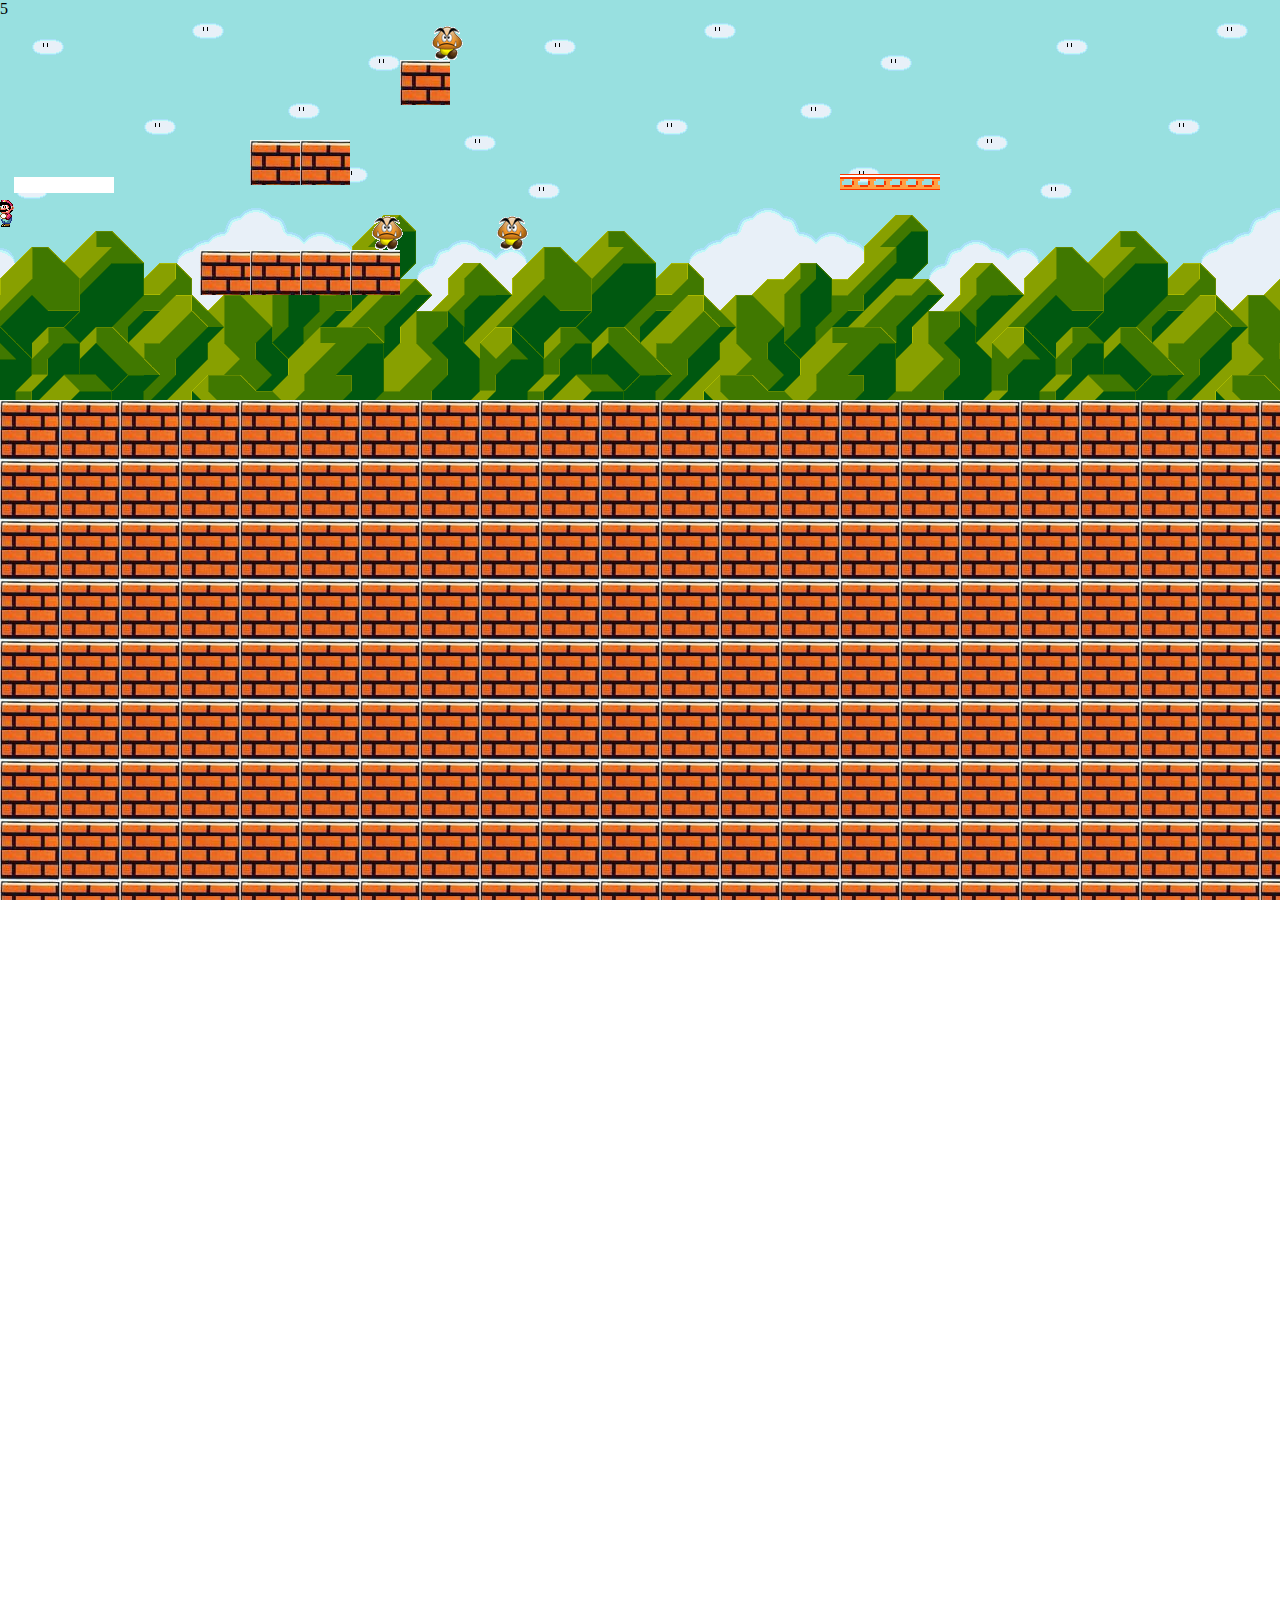
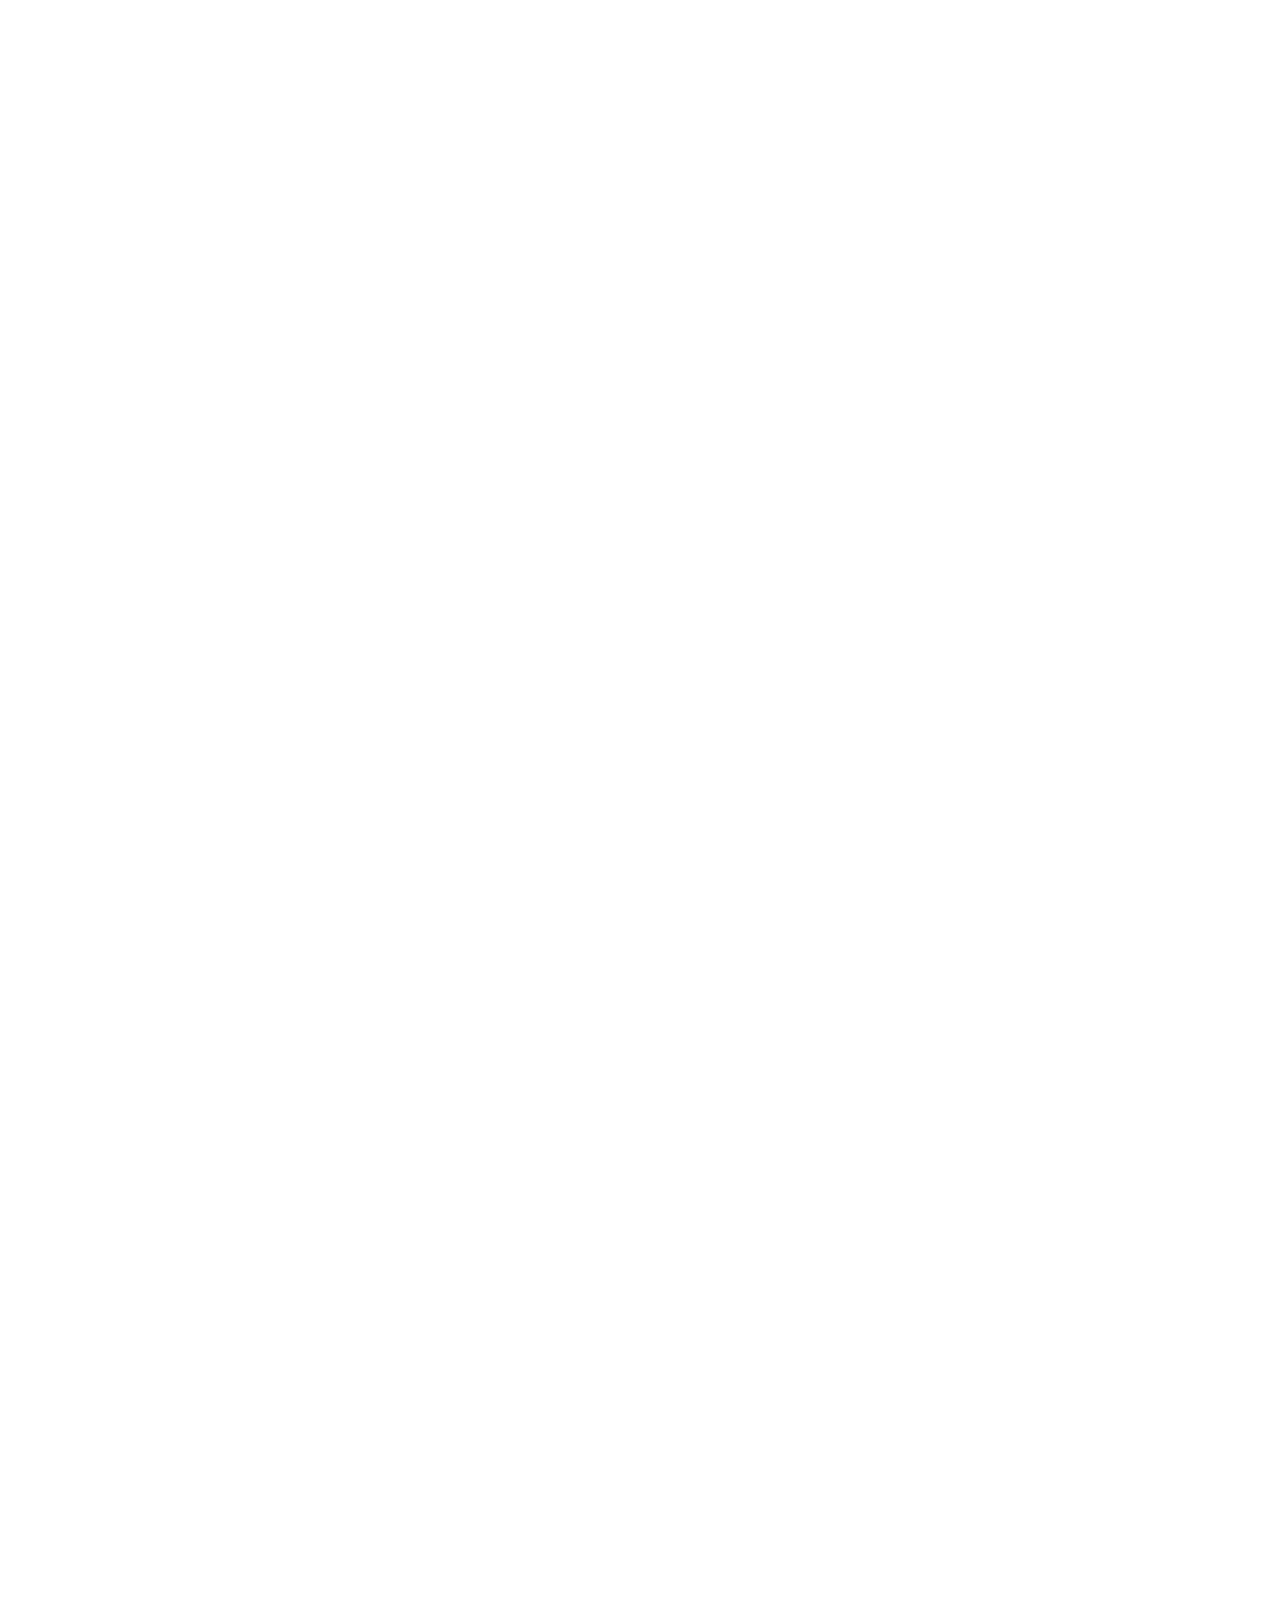
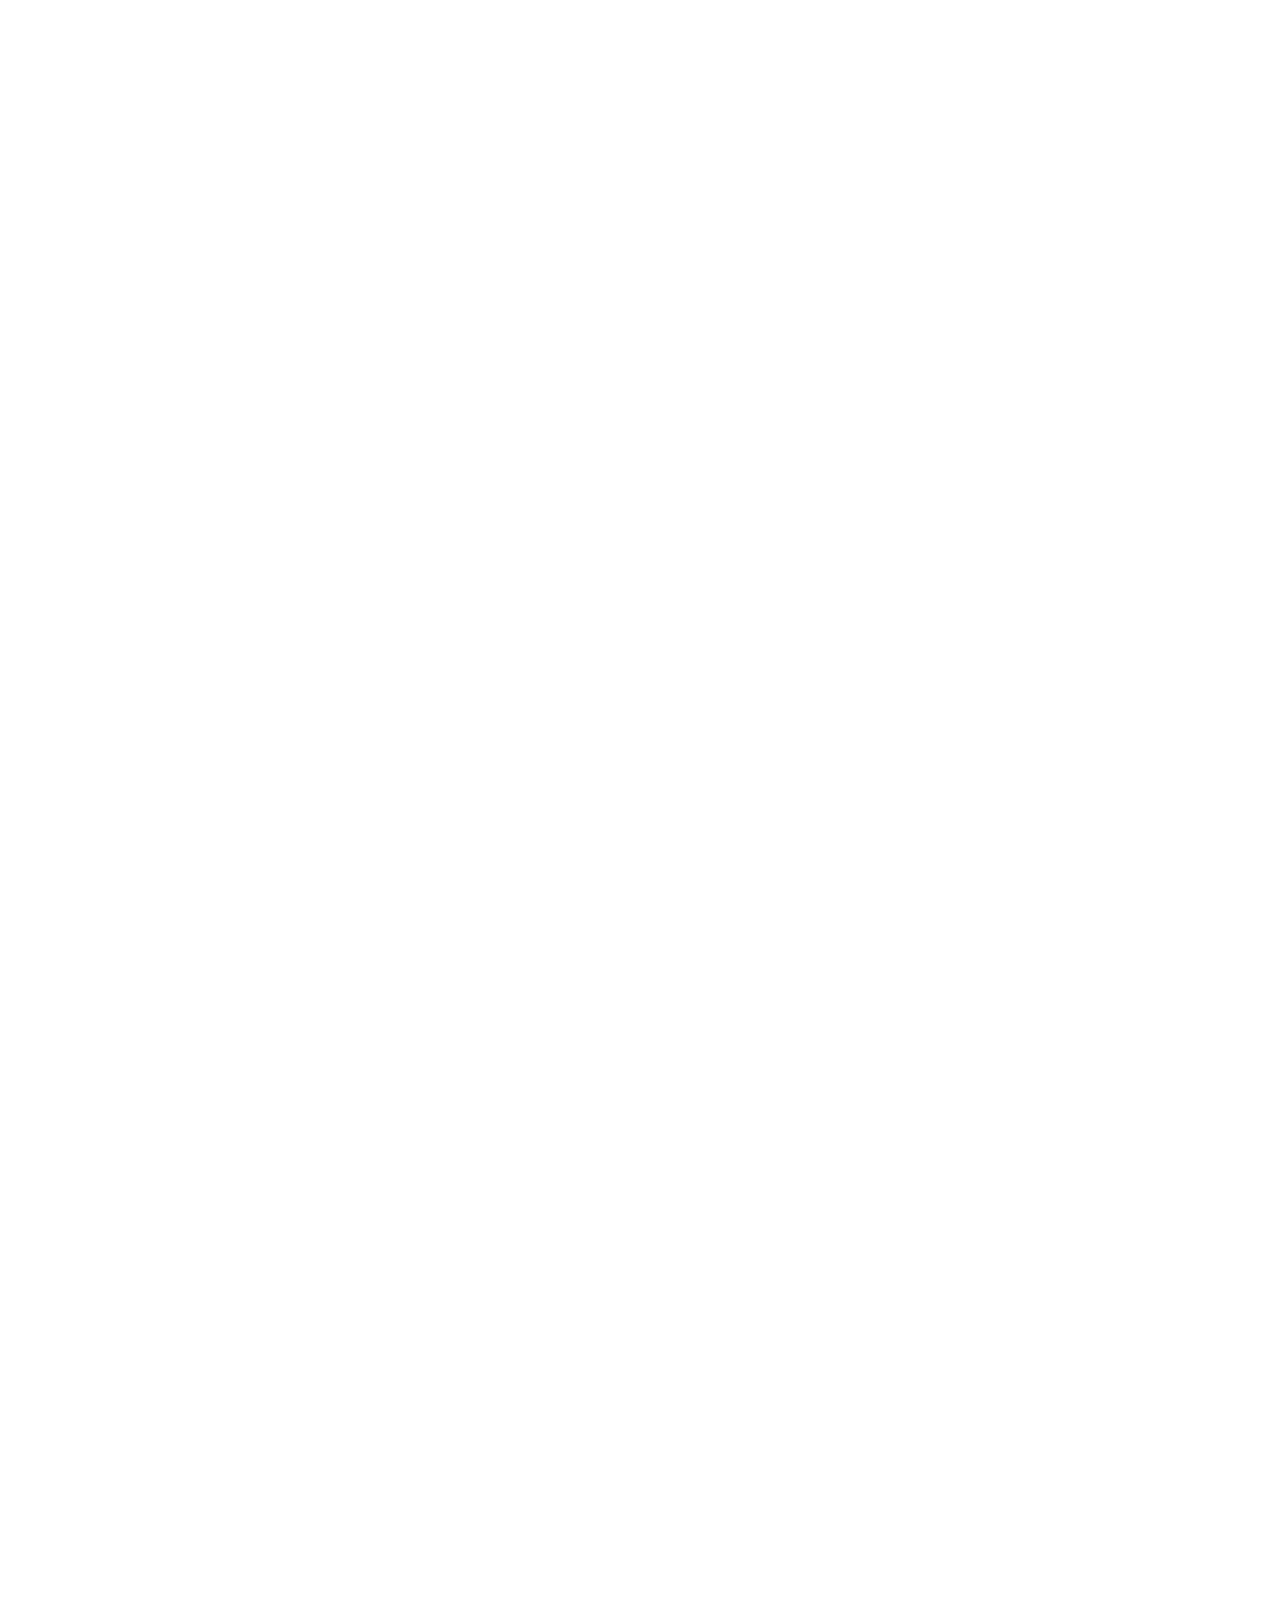
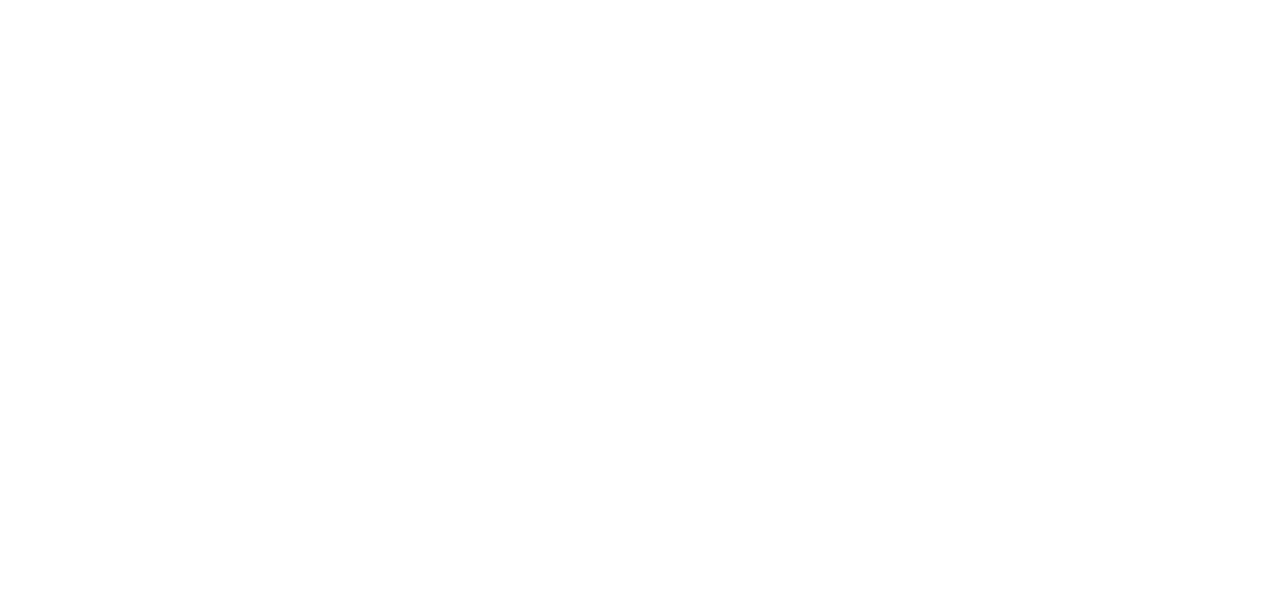
==== index.html @ bb674daa "world one from way back" ====
<?php

?>
<!DOCTYPE HTML PUBLIC "-//W3C//DTD HTML 4.01//EN" "http://www.w3.org/TR/html4/strict.dtd">
<html>
	<head>
		<meta http-equiv="Content-Type" content="text/html; charset=iso-8859-1" />
		<title>Bittles.net :: Have Fun!</title>
		
		<script type="text/javascript" src="./js/global.js"></script>
		<script type="text/javascript" src="./js/eblist.js"></script>
		<script type="text/javascript" src="./js/worldObj.js"></script>
		<script type="text/javascript">
			var pb = null;
			var pf = null;
			
			var leftInt = null;
			var rightInt = null;
			var jump = true;
			var jumpUp = null;
			var jumpDown = null;
			
			var userSpace = null;
			var currLoc = {x:0,y:0,w:15,h:27,a:100,BG : 'url(./imgs/mario34.gif) -11px -5px',jump:true};
			
			var aiList = [	{x:410,y:25,w:35,h:35,a:100,bx:20,dx:1,BG : 'url(./imgs/Goomba.gif)',jump:true},
							{x:350,y:105,w:35,h:35,a:100,bx:50,dx:1,BG : 'url(./imgs/Goomba.gif)',jump:true},
							{x:475,y:25,w:35,h:35,a:100,bx:75,dx:1,BG : 'url(./imgs/Goomba.gif)',jump:true}
						];
			var platforms = [	new worldBrick(300,140),
								new worldBrick(250,140),
								new worldBrick(400,60),
								{x:800,y:150,w:100,h:16,a:100,bx:100,dx:2,by:50,dy:4,BG : 'url(./imgs/platform.gif) 0px 1px;'},
								new worldBrick(200,250),
								new worldBrick(250,250),
								new worldBrick(300,250),
								new worldBrick(350,250),
								new worldBrick(0,400)
							];
			var images = [	'./imgs/mario34.gif',
							'./imgs/Goomba.gif',
							'./imgs/platform.gif',
							'./imgs/brick.jpg']
			var currImg = 0;
			var imgLimit = images.length;
			
			var userLayer;
			
			var worldSpace;
			var worldLayer;
			
			var funSpace;
			var funLayer;
			
			
			var lifeBar;
			
			var mainLoop = null;
			
			var invincible = false;
			var aiLayer = null;
			
			var worldBottom = 0;
			var clock = 33;
			
			
				
			function init(){
				var img = new Image();
				img.onload = imageLoaded;
				img.src = images[currImg];
			}
			
			function imageLoaded(){
				if(currImg < (imgLimit - 1)){
					currImg++;
					init()
				}else{
					main();
				}
			}

			function main(){
				worldSpace = $('worldLayer');
				aiSpace = $('aiLayer');
				userSpace = $('userLayer');
				lifeBar = $('lifebar');
				
				
					worldLayer = new EBList(worldSpace,null,'block',paintBox);
					platforms[platforms.length - 1].w = 5000;
					platforms[platforms.length - 1].h = 5000;
					for(i in platforms){
						worldLayer.add(platforms[i]);
					}
					//worldLayer.edit(i-1,{w:5000,h:5000});
					
					worldSpace.lastChild.style.width = "100%";
					worldSpace.lastChild.style.height = "20px";
					worldSpace.lastChild.firstChild.style.width = "100%";
	
					aiLayer = new EBList(aiSpace,null,'block',paintBox);
					for(i in aiList){
						aiLayer.add(aiList[i]);
					}
					
					userLayer = new EBList(userSpace,null,'winWrapper',paintBox);
					userLayer.add(currLoc);
	
					funSpace = $('funLayer');
					funLayer = new EBList(funSpace,null,'block',paintQuote);
					funLayer.add({x:0,y:0,w:100,h:16,value:'',BG : 'white'});
					
					lifeBar.innerHTML = '5';
					mainLoop = setInterval(renderFrame,clock);
					setListener();
			
				
			}
			var rendering = false;
			function renderFrame(){
				if(rendering)return;
				rendering = true;
				userData();
				AI();
				collisionDetection();
				
				userLayer.edit(0,currLoc);
				funLayer.edit(0,{x:currLoc.x + 14,y:currLoc.y - 23})
				rendering = false;
			}
			function paintBox(){
				var html = '<div id="box"'+
								'style="'+
								'height:'+this.h+'px;'+
								'width:'+this.w+'px;'+
								'top:'+this.y+'px;'+
								'left:'+this.x+'px;'+
								'background:'+this.BG+';'+
								'position:absolute;'+
								'"'+
							'></div>';
					return html;
			}
			
			function paintQuote(){
				var html = '<div id="box"'+
								'style="'+
								'height:'+this.h+'px;'+
								'width:'+this.w+'px;'+
								'top:'+this.y+'px;'+
								'left:'+this.x+'px;'+
								'background:'+this.BG+';'+
								'position:absolute;'+
								'"'+
							'>'+this.value+'</div>';
					return html;
			}
			
			function userData(){
				if(rightInt){
					currLoc.x += 5;
				}
				if(leftInt){
					currLoc.x -= 5;
				}
				if(currLoc.onTopOf){
					currLoc.x += currLoc.onTopOf.dx;
					currLoc.y += currLoc.onTopOf.dy;
				}
				if(currLoc.jump){
					if(currLoc.jumpUp){
						if(currLoc.y > (currLoc.startJump - 160)){
							currLoc.y -= 20;
						}else{
						 currLoc.jumpUp = false;
						}
					 }
					currLoc.y += 10;
				}
				
			}
			
			function toggleBG(){
				if(currLoc.BG == ''){
					currLoc.BG = 'url(./imgs/mario34.gif) -11px -5px';
				}else{
					currLoc.BG = '';
				}
				if(invincible){
					setTimeout(toggleBG,100);
				}else{
					currLoc.BG = 'url(./imgs/mario34.gif) -11px -5px';
				}
			}
			
			function AI(){
				moveNodes(aiLayer,aiList,mAICallback);
				moveNodes(worldLayer,platforms,mPCallback);
				
				testListCollisions(currLoc,aiLayer,testSide);
			}
			
			function moveNodes(ebList,iniList,callback){
				for(i in  ebList.data){
					node = ebList.data[i];
					if(node.dx){
						ebList.edit(i,node.x += node.dx);
						if(node.dx > 0){
							if(iniList[i].x + node.bx <= node.x){
								node.dx *= -1;
							}
						}else{
							if(iniList[i].x - node.bx >= node.x){
								node.dx *= -1;
							}
						}
					}
					if(node.dy){
						ebList.edit(i,node.y += node.dy);
						if(node.dy > 0){
							if(iniList[i].y + parseInt(node.by) <= node.y){
								node.dy *= -1;
							}
						}else{
							if(iniList[i].y - parseInt(node.by) >= node.y){
								node.dy *= -1;
							}
						}
					}
					if(callback){
						callback(ebList,i);
					}
					
				}
			}
			
			function mPCallback(ebList,i){
				var node = ebList.data[i];
				if(node.y >= platforms[i].y && node.tC){
					node.dy = 0;
					node.y = platforms[i].y;
				}
				
			}
			
			function mAICallback(ebList,i){
				var node = ebList.data[i];
				if(node.jump)
					node.y += 10;
				if(node.onTopOf){
					node.x += node.onTopOf.dx;
					if(node.onTopOf.dy){
						aiList.splice(ebList.remove(node),1);
						//currLoc.onTopOf = null;
						//currLoc.jump = true;
						return false;
					}
					//node.y += node.onTopOf.dy;
				}
				testListCollisions(node,worldLayer,aiColl);
				
				if(node.onTopOf){
					if(	(node.onTopOf.x > (node.x + node.w)) || (node.x > (node.onTopOf.x + node.onTopOf.w))){
						node.jump = true;
						node.onTopOf = null;
					}
				}
				
			}
			
			function aiColl(ebList,node,index,toTest){
				if(toTest.onTopOf){
					if(	(toTest.onTopOf.x > (node.x + node.w)) || (node.x > (toTest.onTopOf.x + toTest.onTopOf.w))){
						toTest.jump = true;
						toTest.onTopOf = null;
					}
				}
			}
			
			function testSide(ebList,node){
				if(node.y >= currLoc.y+currLoc.h){
					aiList.splice(ebList.remove(node),1);
					currLoc.onTopOf = null;
					currLoc.jump = true;
				}else{
					if(!invincible){
						lifeBar.innerHTML = parseInt(lifeBar.innerHTML) - 1;
						if(parseInt(lifeBar.innerHTML)){
							toggleInvinciblity();
						}else{
							$('globalWrapper').innerHTML = 'Game Over.';
						}
					}
				}
			}
			
			function toggleInvinciblity(){
				invincible = !invincible;
				if(invincible){
					setTimeout(toggleInvinciblity,2000);
					setTimeout(toggleBG,0);
				}
			}
			
			function worldCollision(ebList,node){
				//on top
				if(node.y >= currLoc.y+currLoc.h){
					if(node.tC){
						node.tC();
					}
				}
				//on bottom
				if(currLoc.y >= node.y+node.h){
					if(node.bC){
						node.bC();
					}
				}
			}
			
			function collisionDetection(){
				if(currLoc.x < 0){
					currLoc.x =getDim(userSpace,true) - currLoc.w;// 0;//
				}
				if((currLoc.x + currLoc.w) > getDim(userSpace,true)){
					currLoc.x = 0;//getDim(userSpace,true) - currLoc.w;//
				}
				
				testListCollisions(currLoc,worldLayer,worldCollision);
				
				if(currLoc.onTopOf){
					if(	(currLoc.onTopOf.x > (currLoc.x + currLoc.w)) || (currLoc.x > (currLoc.onTopOf.x + currLoc.onTopOf.w))){
						currLoc.jump = true;
						currLoc.onTopOf = null;
					}
				}
			}
			
			function testListCollisions(toTest,  ebList,callback){
				
				var list = ebList.data;
				for(index in list){
					var node = list[index];
					if(testNode(toTest, node) && callback){
						callback(ebList,node,index,toTest);
					}
				}
			}
			
			function testNode(toTest , node){
				var coll = testCollision(toTest,node);
					coll = (testCollision(node,toTest) || coll);
				
				if(rightInt && coll && !toTest.jump){
					toTest.x = node.x - toTest.w;
				}
				
				if(leftInt && coll && !toTest.jump){
					toTest.x =node.x+node.w;
				}
				
				if(toTest.jump){
					if(toTest.jumpUp){
						if(coll && (toTest.y >= node.y)){
							toTest.jumpUp = false;
							toTest.y = node.y+node.h;
						}
					}else{
						if(coll){
							toTest.jump = false;
							toTest.y = node.y - toTest.h
							toTest.onTopOf = node;
						}
					}
				}
				
				return coll;
			}
			
			function testCollision(node1,node2){
				var bounds1 = {l:node1.x,r:(node1.x+node1.w),t:node1.y,b:(node1.y+node1.h)};
				var bounds2 = {l:node2.x,r:(node2.x+node2.w),t:node2.y,b:(node2.y+node2.h)};
				
				//test bottom,left (boudnds1.l,bounds1.b)
				var point = {x:bounds1.l,y:bounds1.b};
				if(testCorner(point,bounds2)){
					return true;
				}
				
				//test top,left (boudnds1.l,bounds1.t)
				point = {x:bounds1.l,y:bounds1.t};
				if(testCorner(point,bounds2)){
					return true;
				}
				
				//test bottom,right (boudnds1.r,bounds1.b)
				point = {x:bounds1.r,y:bounds1.b};
				if(testCorner(point,bounds2)){
					return true;
				}
				
				//test top,right (boudnds1.r,bounds1.t)
				point = {x:bounds1.r,y:bounds1.t};
				if(testCorner(point,bounds2)){
					return true;
				}
				
				return false;
			}
			
			function testCorner(point,box){
				if(!((point.x < box.r) && (point.x > box.l) ))return false;
				if(!((point.y > box.t)&&(point.y < box.b)))return false;
				return true;
			}
			
			function setListener(){
				document.onkeydown = function(e){
					if(!e)var e = window.event;
					if((e.keyCode || e.which) == 39){
						leftInt = false;
						rightInt = true;
					}else if((e.which||e.keyCode) == 37){
						rightInt = false;
						leftInt = true;
					}
					return true;
				}
				
				document.onkeypress = function(e){
					if(!e)var e = window.event;
					if((e.keyCode || e.which) == 32){
					 	if(currLoc.jump) return;
						currLoc.startJump = currLoc.y;
						//currLoc.onTopOf = null;
						currLoc.jump = true;
						currLoc.jumpUp = true;
					}
					return true;
				}
				
				document.onclick = function(e){
					//if(!e)var e = window.event;
					//if((e.keyCode || e.which) == 32){
					 	if(currLoc.jump) return;
						currLoc.startJump = 200;//currLoc.y;
						currLoc.onTopOf = null;
						currLoc.jump = true;
						currLoc.jumpUp = true;
					//}
				}
					
				document.onkeyup = function(e){
					if(!e)var e = window.event;
					if((e.keyCode || e.which) == 39){
						rightInt = false;
						return true;
					}else if((e.which||e.keyCode) == 37){
						leftInt = false;
						return true;
					}
					if((e.keyCode || e.which) == 40){
					 	clearInterval(mainLoop);
						mainLoop = null;
						userSpace.innerHTML = 'pause';
						return true;
					}
					if((e.keyCode || e.which) == 38){
					 	if(!mainLoop){
							userLayer.printData();
							mainLoop = setInterval(renderFrame,clock);
						}
						return true;
					}
					
					var val =((e.keyCode || e.which) != 8)? funLayer.data[0].value + String.fromCharCode((e.keyCode || e.which)):funLayer.data[0].value.substr(0,funLayer.data[0].value.length-1);
					
					funLayer.edit(0,{value:val})
					return true;
					//console.log(String.fromCharCode((e.keyCode || e.which)));
				}
			}
		</script>
		
		<link rel="stylesheet" type="text/css" href="./css/win.css">
		<link rel="stylesheet" type="text/css" href="./css/global.css">
		<style type="text/css">
			.block{position:absolute;}
			#lifebar{
				position : absolute;
				top : 0px;
				width : 100%;
				height : 25px;
			}
		</style>
	</head>
	<body onload="init()">
		<div id="globalWrapper" class="globalWrapper">
			<div id="worldLayer" class="winWrapper"></div>
			<div id="aiLayer" class="winWrapper"></div>
			<div id="userLayer" class="winWrapper"></div>
			<div id="funLayer" class="winWrapper"></div>
			<div id="lifebar"></div>
		
		</div>
	</body>
</html>
---- css/win.css ----
.window{
	position:absolute;
	display:block;
	overflow : hidden;
}
	.winElements{
		position: relative;
		display:block;
		overflow : hidden;
		padding : 3px;
	}
		
		.winBG{
			position: absolute;
			top: 0px;
			left: 0px;
			height: 100%;
			width: 100%;
			overflow : hidden;
		}
		.winTitle{
			position: relative;
			width: 100%;
			height: 15px;
			overflow : hidden;
			cursor : move;
			background : blue;
		}
		.winCanvas{
			position:relative;
			width: 100%;
			overflow : hidden;
		}
		.winStatus{
			position: relative;
			width: 100%;
			height: 15px;
			overflow : hidden;
			background : red;
		}
	
	.winResize{
		position : absolute;
		background : green;
	}
		
		.winResizeLR{
			width : 3px;
			height : 100%;
		}
		.winResizeTB{
			height : 3px;
			width : 100%;
		}
			
			.winRT{
				top:0px;
				left:0px;
				cursor : n-resize;
			}
			.winRB{
				bottom:0px;
				left:0px;
				cursor : s-resize;
			}
			.winRL{
				top:0px;
				left:0px;
				cursor : w-resize;
			}
			.winRR{
				top:0px;
				right:0px;
				cursor : e-resize;
			}
		
		.winResizeCorner{
			height : 5px;
			width : 5px;
			background : orange;
		}
			.winTL{
				top:0px;
				left:0px;
				cursor : nw-resize;
			}
			.winTR{
				top:0px;
				right:0px;
				cursor : ne-resize;
			}
			.winBL{
				bottom:0px;
				left:0px;
				cursor : sw-resize;
			}
			.winBR{
				bottom:0px;
				right:0px;
				cursor : se-resize;
			}
---- css/global.css ----
html,body{height:100%;width:100%;margin:0px;padding:0px;overflow:hidden;}
			.globalWrapper{
				position : relative;
				width : 100%;
				height : 100%;
				background : url(../imgs/bg.gif) 0px -25px;
			}
			.winWrapper{
				position : absolute;
				width : 100%;
				height : 100%;
			}
			
			.pbWrapper{
				position : relative;
				margin : 25px auto;
				width : 400px;
			}
			
			.pbCanvas{
				position : relative;
				height : 300px;
				width : 100%;
				/*background : green;*/
			}
			
			
			.pbForm{
				position : absolute;
				left : 5px;
				top : 5px;
				height : 290px;
				width : 250px;
				/*background : red;*/
			}
			.pbList{
				position : absolute;
				left : 260px;
				top : 5px;
				height : 290px;
				width : 135px;
				overflow : auto;
				/*background : blue;*/
			}
			.pbFormElement{
				position : relative;
				height : 22px;
				margin : 40px 5px;
				overflow : hidden;
				/*border : 1px solid black;*/
				background : none;
			}
			.pbFormButtons{
				position : relative;
				height : 38px;
				width : 240px;
				margin : 10px 5px;
				clear : left;
				/*background : orange*/
			}
			.button{
				float:left;
				height:32px;
				margin:3px 5px;
				position:relative;
				width:70px;
				/*background  :white;*/
			}
			.pbTextField{
				position: relative;
				height : 22px;
				width : 240px;
				border : none;
				background : none;
				padding-left:3px;
				padding-top:2px;
				margin : 0px;
				background : black;
				color : white;
			}
			.pbBtnField{
				position: relative;
				height : 32px;
				width : 70px;
				border : none;
				background : none;
				padding : 0px;
				margin : 0px;
				text-align : center;
				cursor : pointer;
			}
			.pbNode{
				height:45px;
				margin:10px 5px;
				overflow:hidden;
				position:relative;
				cursor : pointer;
			}
			
			.pbNodeName{}
			.pbInfo{font-size : 8px;}
			.pbNodepNum{}
			.pbNodeEmail{}
			
			.pbList .hover{
				background : #0000ff;
			}
			.pbList .selected{
				background : #ff0000;
			}
			
			.hidden{
				display : none;
				visibility : hidden;
			}
			#testWin{
				height: 200px;
				width: 200px;
			}
			#testCanvas{
				height: 164px;
			}
			.moveObj{
				position : absolute;
				/*border : 5px solid #aaaaff;*/
				background : #aaaaff;
			}
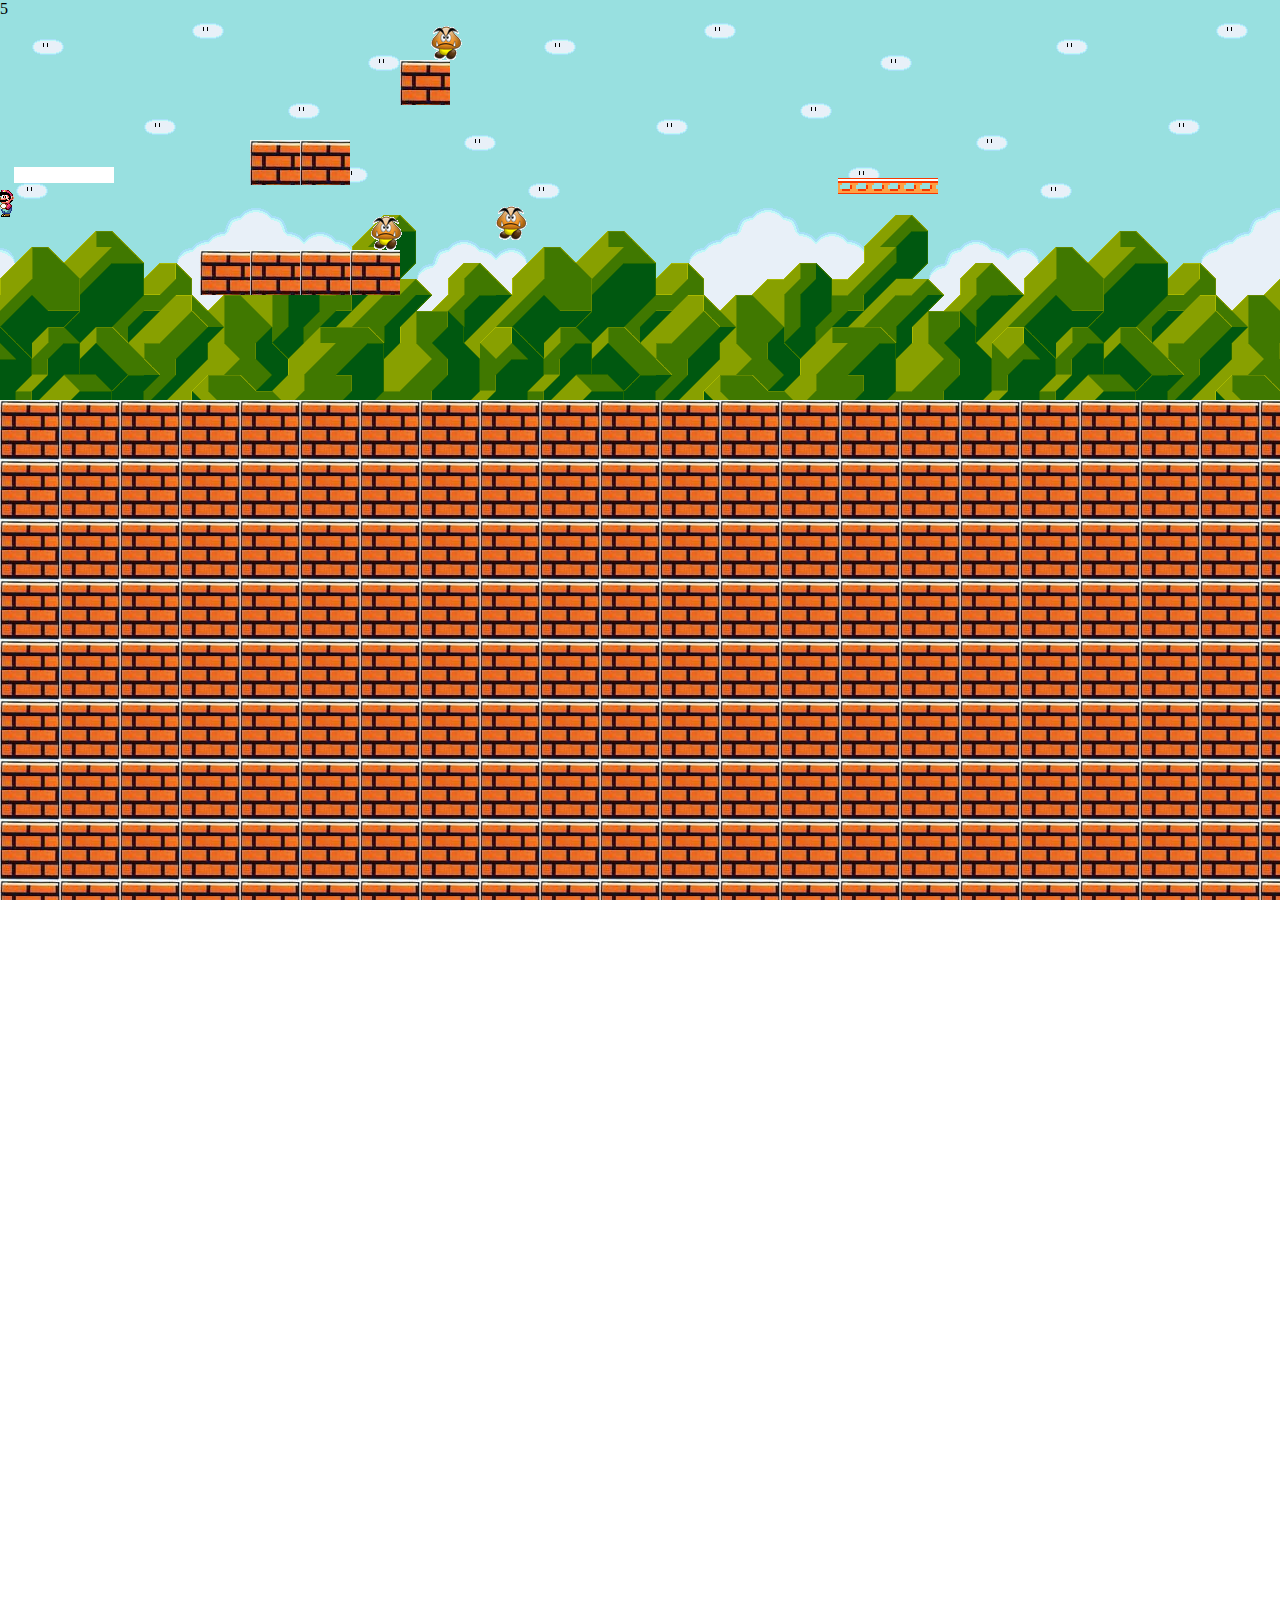
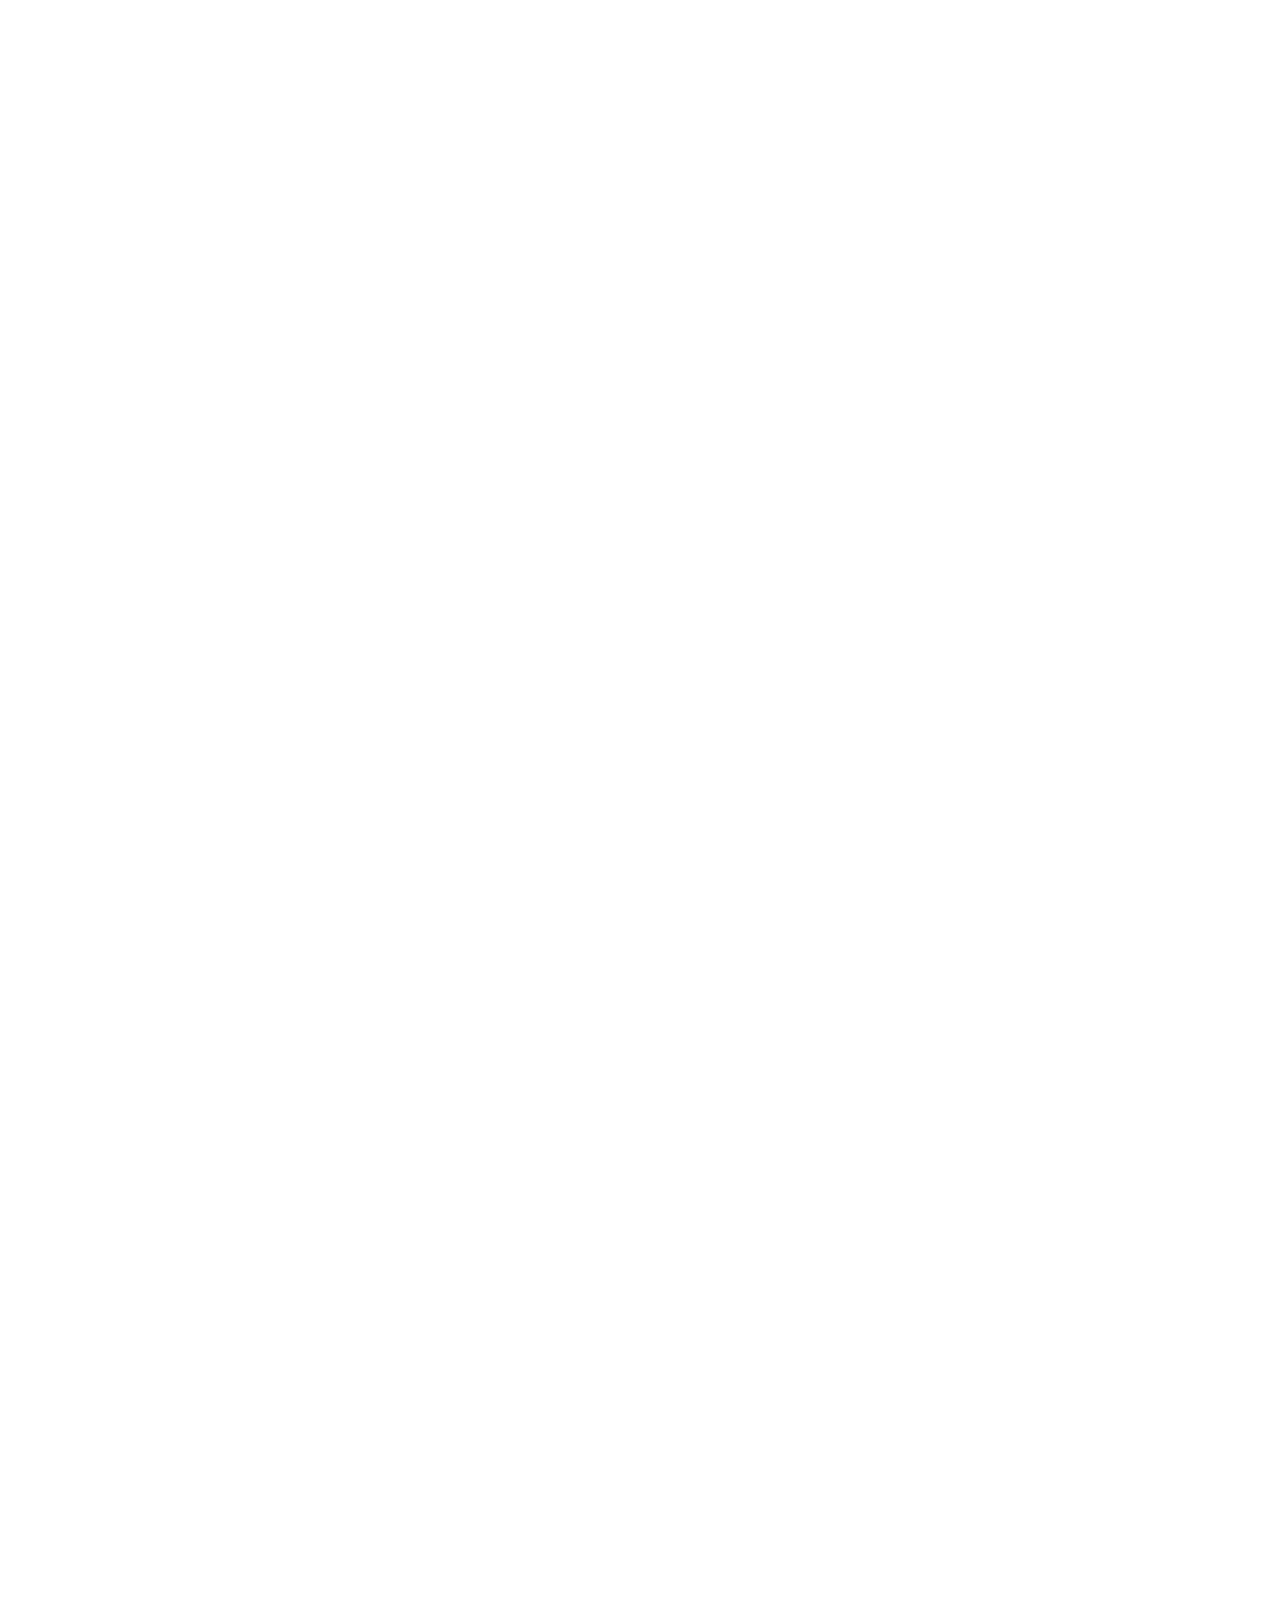
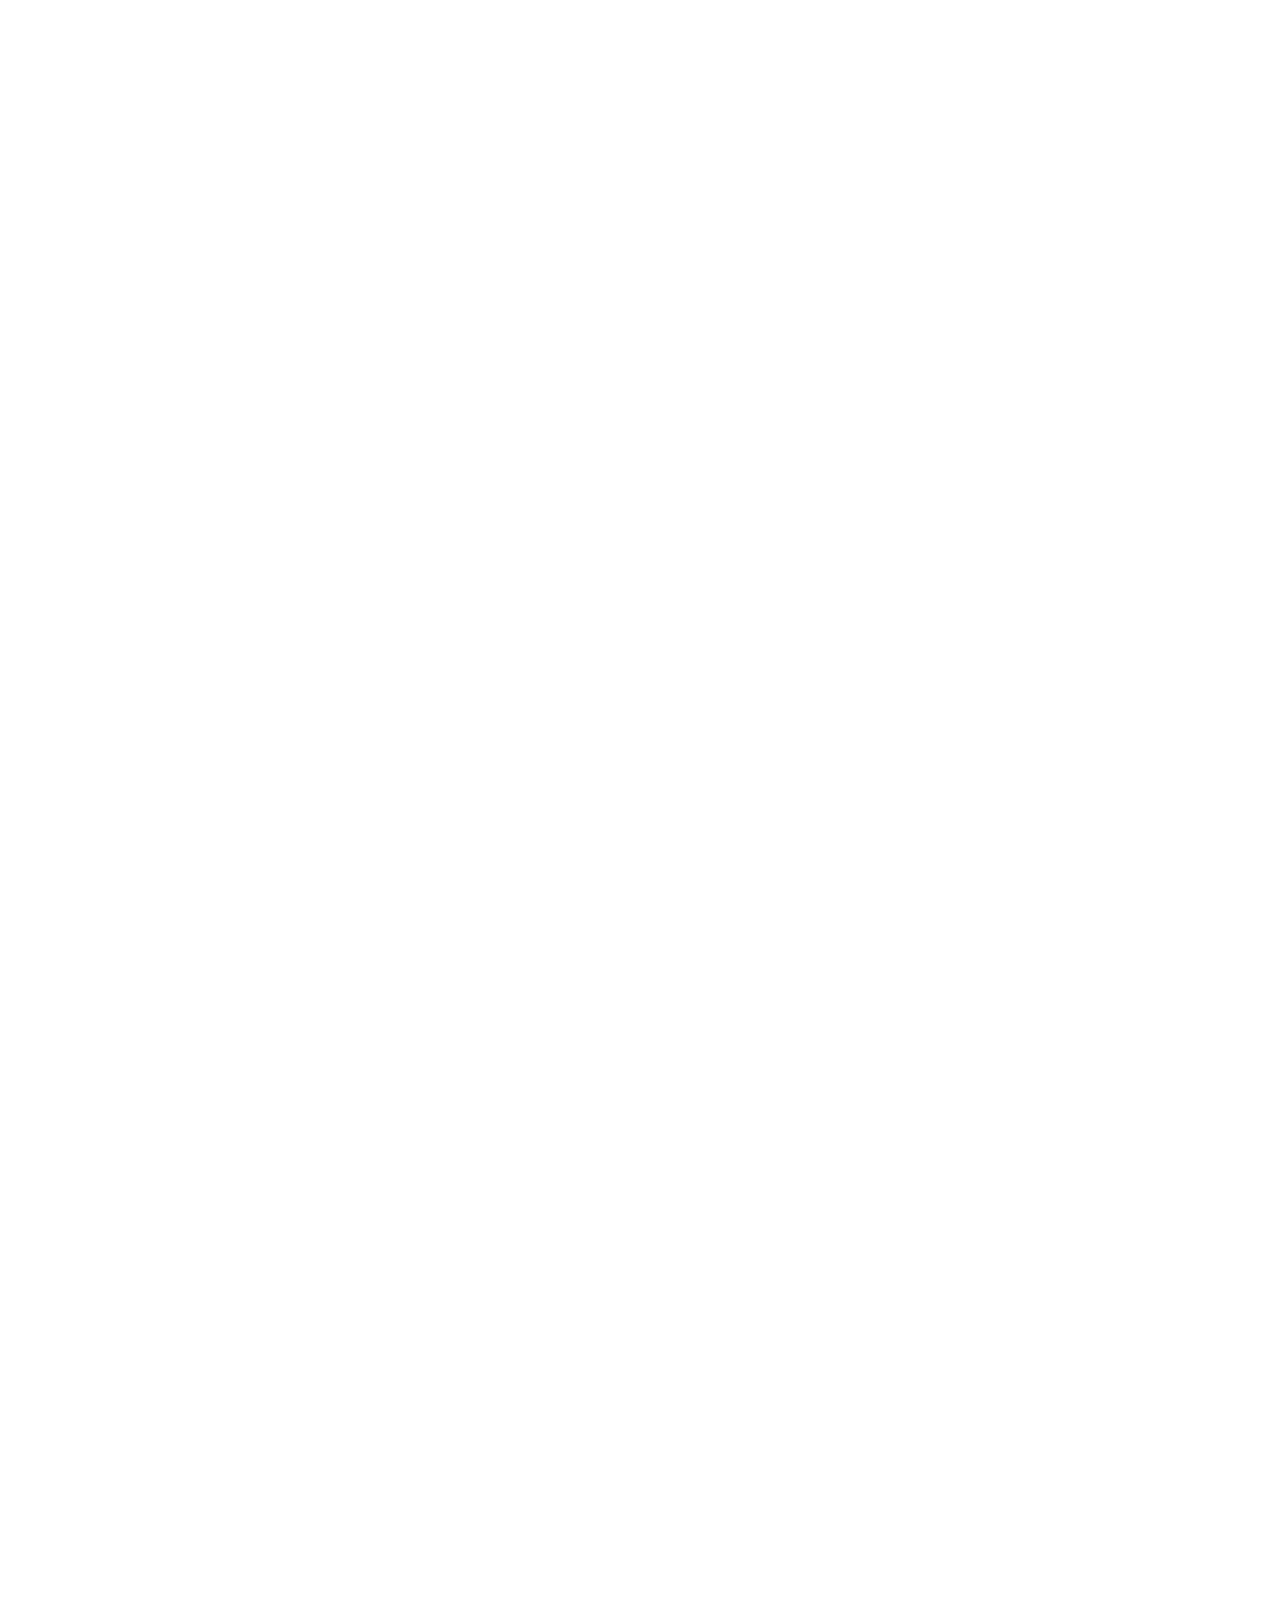
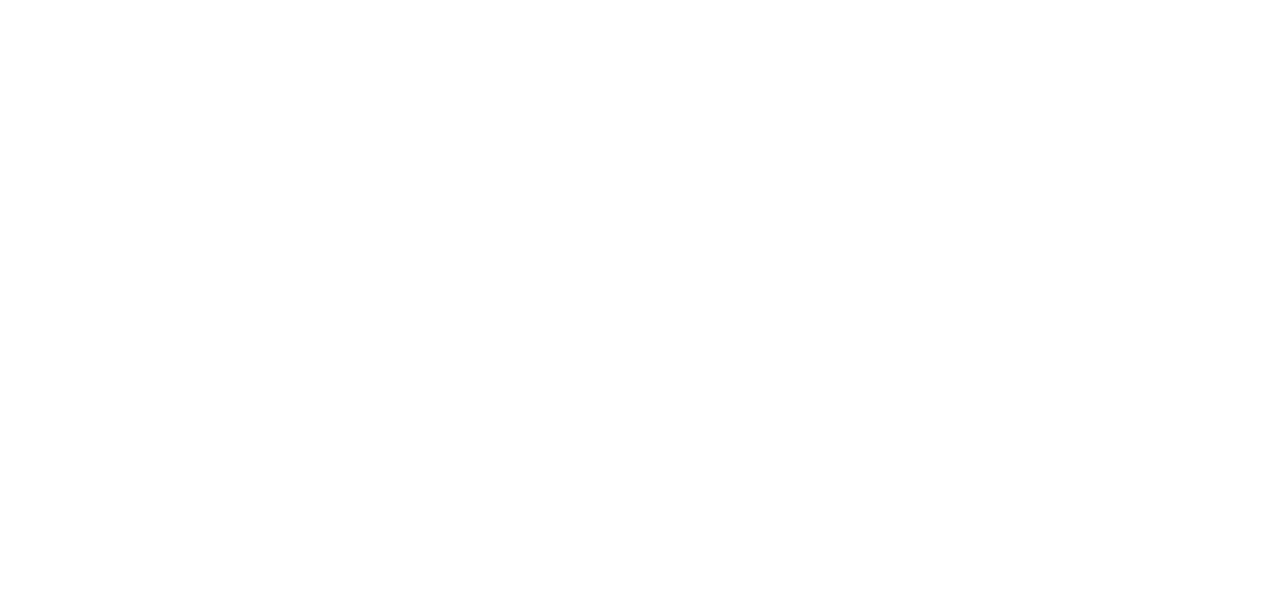
==== commit 2489a03e: "removed old php tags on index file" ====
--- a/index.html
+++ b/index.html
@@ -1,28 +1,25 @@
-<?php
-
-?>
 <!DOCTYPE HTML PUBLIC "-//W3C//DTD HTML 4.01//EN" "http://www.w3.org/TR/html4/strict.dtd">
 <html>
 	<head>
 		<meta http-equiv="Content-Type" content="text/html; charset=iso-8859-1" />
 		<title>Bittles.net :: Have Fun!</title>
-		
+
 		<script type="text/javascript" src="./js/global.js"></script>
 		<script type="text/javascript" src="./js/eblist.js"></script>
 		<script type="text/javascript" src="./js/worldObj.js"></script>
 		<script type="text/javascript">
 			var pb = null;
 			var pf = null;
-			
+
 			var leftInt = null;
 			var rightInt = null;
 			var jump = true;
 			var jumpUp = null;
 			var jumpDown = null;
-			
+
 			var userSpace = null;
 			var currLoc = {x:0,y:0,w:15,h:27,a:100,BG : 'url(./imgs/mario34.gif) -11px -5px',jump:true};
-			
+
 			var aiList = [	{x:410,y:25,w:35,h:35,a:100,bx:20,dx:1,BG : 'url(./imgs/Goomba.gif)',jump:true},
 							{x:350,y:105,w:35,h:35,a:100,bx:50,dx:1,BG : 'url(./imgs/Goomba.gif)',jump:true},
 							{x:475,y:25,w:35,h:35,a:100,bx:75,dx:1,BG : 'url(./imgs/Goomba.gif)',jump:true}
@@ -43,34 +40,34 @@
 							'./imgs/brick.jpg']
 			var currImg = 0;
 			var imgLimit = images.length;
-			
+
 			var userLayer;
-			
+
 			var worldSpace;
 			var worldLayer;
-			
+
 			var funSpace;
 			var funLayer;
-			
-			
+
+
 			var lifeBar;
-			
+
 			var mainLoop = null;
-			
+
 			var invincible = false;
 			var aiLayer = null;
-			
+
 			var worldBottom = 0;
 			var clock = 33;
-			
-			
-				
+
+
+
 			function init(){
 				var img = new Image();
 				img.onload = imageLoaded;
 				img.src = images[currImg];
 			}
-			
+
 			function imageLoaded(){
 				if(currImg < (imgLimit - 1)){
 					currImg++;
@@ -85,8 +82,8 @@
 				aiSpace = $('aiLayer');
 				userSpace = $('userLayer');
 				lifeBar = $('lifebar');
-				
-				
+
+
 					worldLayer = new EBList(worldSpace,null,'block',paintBox);
 					platforms[platforms.length - 1].w = 5000;
 					platforms[platforms.length - 1].h = 5000;
@@ -94,28 +91,28 @@
 						worldLayer.add(platforms[i]);
 					}
 					//worldLayer.edit(i-1,{w:5000,h:5000});
-					
+
 					worldSpace.lastChild.style.width = "100%";
 					worldSpace.lastChild.style.height = "20px";
 					worldSpace.lastChild.firstChild.style.width = "100%";
-	
+
 					aiLayer = new EBList(aiSpace,null,'block',paintBox);
 					for(i in aiList){
 						aiLayer.add(aiList[i]);
 					}
-					
+
 					userLayer = new EBList(userSpace,null,'winWrapper',paintBox);
 					userLayer.add(currLoc);
-	
+
 					funSpace = $('funLayer');
 					funLayer = new EBList(funSpace,null,'block',paintQuote);
 					funLayer.add({x:0,y:0,w:100,h:16,value:'',BG : 'white'});
-					
+
 					lifeBar.innerHTML = '5';
 					mainLoop = setInterval(renderFrame,clock);
 					setListener();
-			
-				
+
+
 			}
 			var rendering = false;
 			function renderFrame(){
@@ -124,7 +121,7 @@
 				userData();
 				AI();
 				collisionDetection();
-				
+
 				userLayer.edit(0,currLoc);
 				funLayer.edit(0,{x:currLoc.x + 14,y:currLoc.y - 23})
 				rendering = false;
@@ -142,7 +139,7 @@
 							'></div>';
 					return html;
 			}
-			
+
 			function paintQuote(){
 				var html = '<div id="box"'+
 								'style="'+
@@ -156,7 +153,7 @@
 							'>'+this.value+'</div>';
 					return html;
 			}
-			
+
 			function userData(){
 				if(rightInt){
 					currLoc.x += 5;
@@ -178,9 +175,9 @@
 					 }
 					currLoc.y += 10;
 				}
-				
-			}
-			
+
+			}
+
 			function toggleBG(){
 				if(currLoc.BG == ''){
 					currLoc.BG = 'url(./imgs/mario34.gif) -11px -5px';
@@ -193,14 +190,14 @@
 					currLoc.BG = 'url(./imgs/mario34.gif) -11px -5px';
 				}
 			}
-			
+
 			function AI(){
 				moveNodes(aiLayer,aiList,mAICallback);
 				moveNodes(worldLayer,platforms,mPCallback);
-				
+
 				testListCollisions(currLoc,aiLayer,testSide);
 			}
-			
+
 			function moveNodes(ebList,iniList,callback){
 				for(i in  ebList.data){
 					node = ebList.data[i];
@@ -231,19 +228,19 @@
 					if(callback){
 						callback(ebList,i);
 					}
-					
-				}
-			}
-			
+
+				}
+			}
+
 			function mPCallback(ebList,i){
 				var node = ebList.data[i];
 				if(node.y >= platforms[i].y && node.tC){
 					node.dy = 0;
 					node.y = platforms[i].y;
 				}
-				
-			}
-			
+
+			}
+
 			function mAICallback(ebList,i){
 				var node = ebList.data[i];
 				if(node.jump)
@@ -259,16 +256,16 @@
 					//node.y += node.onTopOf.dy;
 				}
 				testListCollisions(node,worldLayer,aiColl);
-				
+
 				if(node.onTopOf){
 					if(	(node.onTopOf.x > (node.x + node.w)) || (node.x > (node.onTopOf.x + node.onTopOf.w))){
 						node.jump = true;
 						node.onTopOf = null;
 					}
 				}
-				
-			}
-			
+
+			}
+
 			function aiColl(ebList,node,index,toTest){
 				if(toTest.onTopOf){
 					if(	(toTest.onTopOf.x > (node.x + node.w)) || (node.x > (toTest.onTopOf.x + toTest.onTopOf.w))){
@@ -277,7 +274,7 @@
 					}
 				}
 			}
-			
+
 			function testSide(ebList,node){
 				if(node.y >= currLoc.y+currLoc.h){
 					aiList.splice(ebList.remove(node),1);
@@ -294,7 +291,7 @@
 					}
 				}
 			}
-			
+
 			function toggleInvinciblity(){
 				invincible = !invincible;
 				if(invincible){
@@ -302,7 +299,7 @@
 					setTimeout(toggleBG,0);
 				}
 			}
-			
+
 			function worldCollision(ebList,node){
 				//on top
 				if(node.y >= currLoc.y+currLoc.h){
@@ -317,7 +314,7 @@
 					}
 				}
 			}
-			
+
 			function collisionDetection(){
 				if(currLoc.x < 0){
 					currLoc.x =getDim(userSpace,true) - currLoc.w;// 0;//
@@ -325,9 +322,9 @@
 				if((currLoc.x + currLoc.w) > getDim(userSpace,true)){
 					currLoc.x = 0;//getDim(userSpace,true) - currLoc.w;//
 				}
-				
+
 				testListCollisions(currLoc,worldLayer,worldCollision);
-				
+
 				if(currLoc.onTopOf){
 					if(	(currLoc.onTopOf.x > (currLoc.x + currLoc.w)) || (currLoc.x > (currLoc.onTopOf.x + currLoc.onTopOf.w))){
 						currLoc.jump = true;
@@ -335,9 +332,9 @@
 					}
 				}
 			}
-			
+
 			function testListCollisions(toTest,  ebList,callback){
-				
+
 				var list = ebList.data;
 				for(index in list){
 					var node = list[index];
@@ -346,19 +343,19 @@
 					}
 				}
 			}
-			
+
 			function testNode(toTest , node){
 				var coll = testCollision(toTest,node);
 					coll = (testCollision(node,toTest) || coll);
-				
+
 				if(rightInt && coll && !toTest.jump){
 					toTest.x = node.x - toTest.w;
 				}
-				
+
 				if(leftInt && coll && !toTest.jump){
 					toTest.x =node.x+node.w;
 				}
-				
+
 				if(toTest.jump){
 					if(toTest.jumpUp){
 						if(coll && (toTest.y >= node.y)){
@@ -373,47 +370,47 @@
 						}
 					}
 				}
-				
+
 				return coll;
 			}
-			
+
 			function testCollision(node1,node2){
 				var bounds1 = {l:node1.x,r:(node1.x+node1.w),t:node1.y,b:(node1.y+node1.h)};
 				var bounds2 = {l:node2.x,r:(node2.x+node2.w),t:node2.y,b:(node2.y+node2.h)};
-				
+
 				//test bottom,left (boudnds1.l,bounds1.b)
 				var point = {x:bounds1.l,y:bounds1.b};
 				if(testCorner(point,bounds2)){
 					return true;
 				}
-				
+
 				//test top,left (boudnds1.l,bounds1.t)
 				point = {x:bounds1.l,y:bounds1.t};
 				if(testCorner(point,bounds2)){
 					return true;
 				}
-				
+
 				//test bottom,right (boudnds1.r,bounds1.b)
 				point = {x:bounds1.r,y:bounds1.b};
 				if(testCorner(point,bounds2)){
 					return true;
 				}
-				
+
 				//test top,right (boudnds1.r,bounds1.t)
 				point = {x:bounds1.r,y:bounds1.t};
 				if(testCorner(point,bounds2)){
 					return true;
 				}
-				
+
 				return false;
 			}
-			
+
 			function testCorner(point,box){
 				if(!((point.x < box.r) && (point.x > box.l) ))return false;
 				if(!((point.y > box.t)&&(point.y < box.b)))return false;
 				return true;
 			}
-			
+
 			function setListener(){
 				document.onkeydown = function(e){
 					if(!e)var e = window.event;
@@ -426,7 +423,7 @@
 					}
 					return true;
 				}
-				
+
 				document.onkeypress = function(e){
 					if(!e)var e = window.event;
 					if((e.keyCode || e.which) == 32){
@@ -438,7 +435,7 @@
 					}
 					return true;
 				}
-				
+
 				document.onclick = function(e){
 					//if(!e)var e = window.event;
 					//if((e.keyCode || e.which) == 32){
@@ -449,7 +446,7 @@
 						currLoc.jumpUp = true;
 					//}
 				}
-					
+
 				document.onkeyup = function(e){
 					if(!e)var e = window.event;
 					if((e.keyCode || e.which) == 39){
@@ -472,16 +469,16 @@
 						}
 						return true;
 					}
-					
+
 					var val =((e.keyCode || e.which) != 8)? funLayer.data[0].value + String.fromCharCode((e.keyCode || e.which)):funLayer.data[0].value.substr(0,funLayer.data[0].value.length-1);
-					
+
 					funLayer.edit(0,{value:val})
 					return true;
 					//console.log(String.fromCharCode((e.keyCode || e.which)));
 				}
 			}
 		</script>
-		
+
 		<link rel="stylesheet" type="text/css" href="./css/win.css">
 		<link rel="stylesheet" type="text/css" href="./css/global.css">
 		<style type="text/css">
@@ -501,7 +498,7 @@
 			<div id="userLayer" class="winWrapper"></div>
 			<div id="funLayer" class="winWrapper"></div>
 			<div id="lifebar"></div>
-		
+
 		</div>
 	</body>
 </html>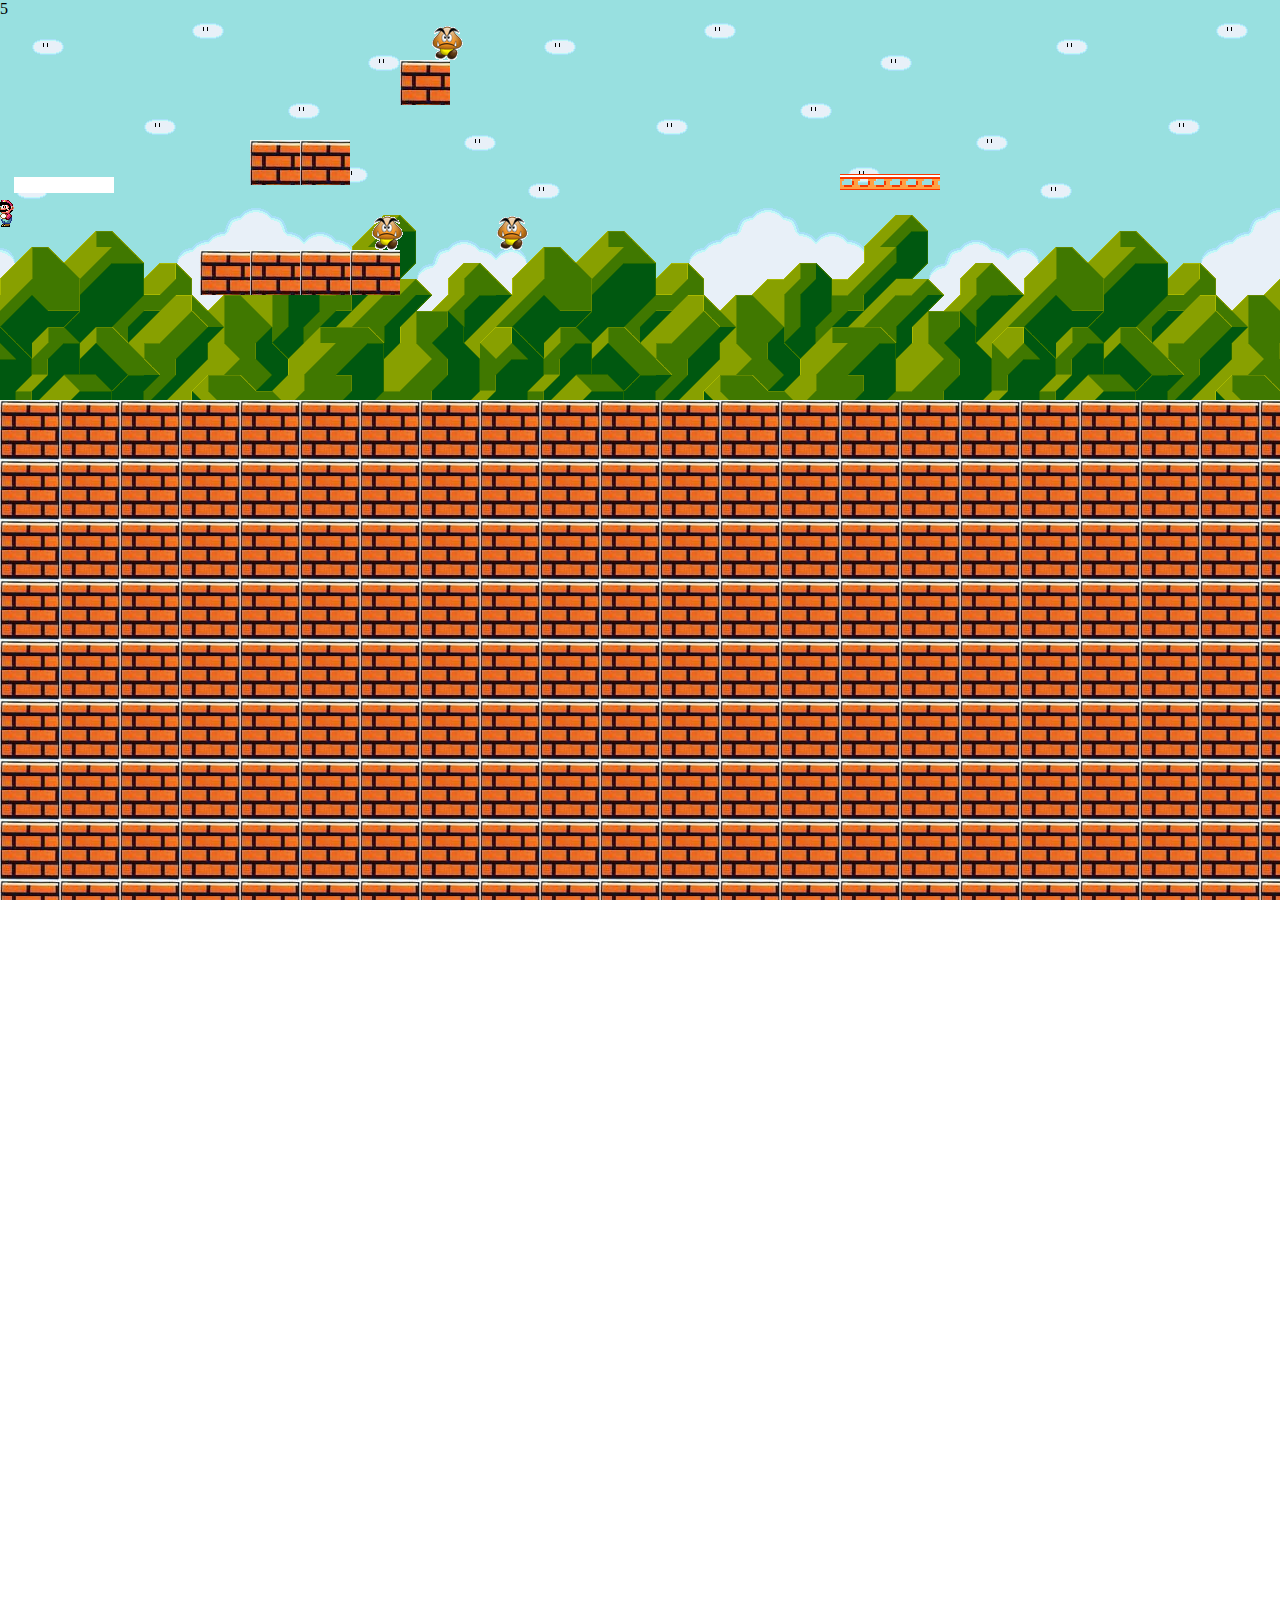
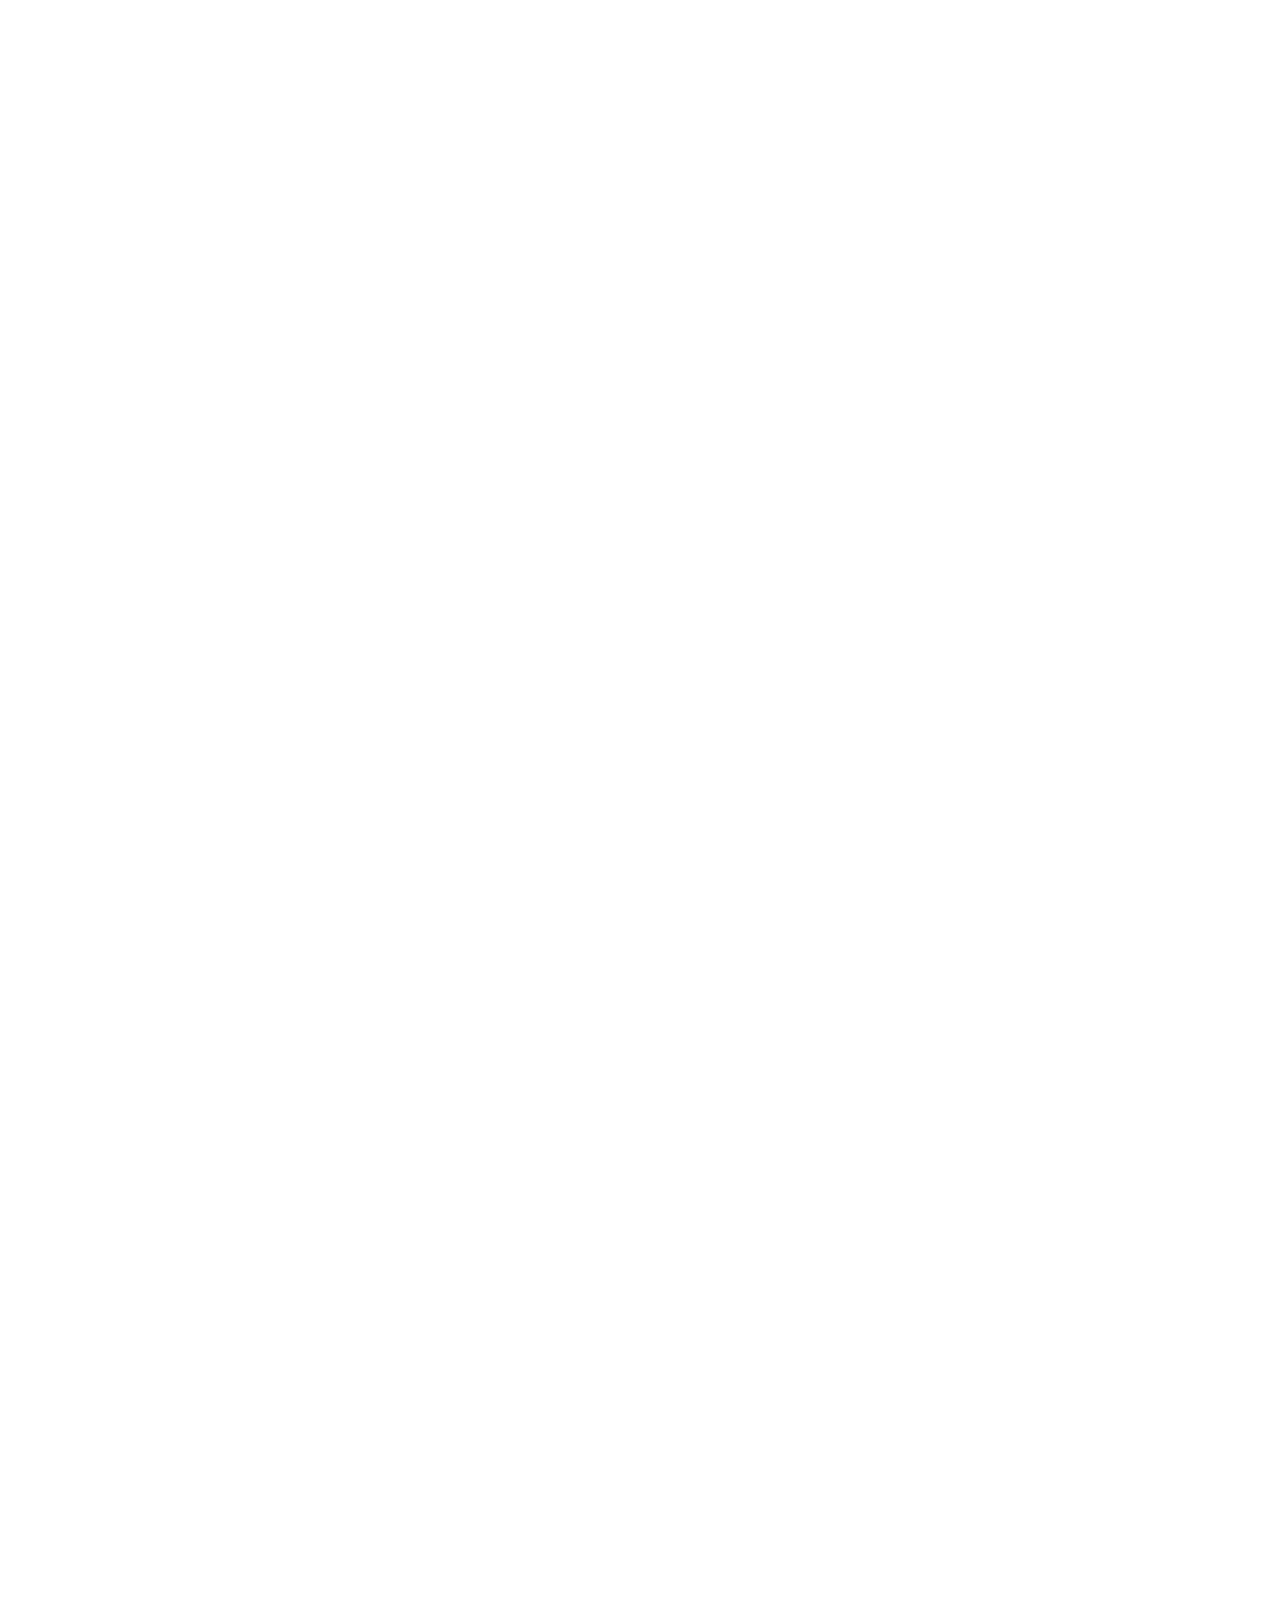
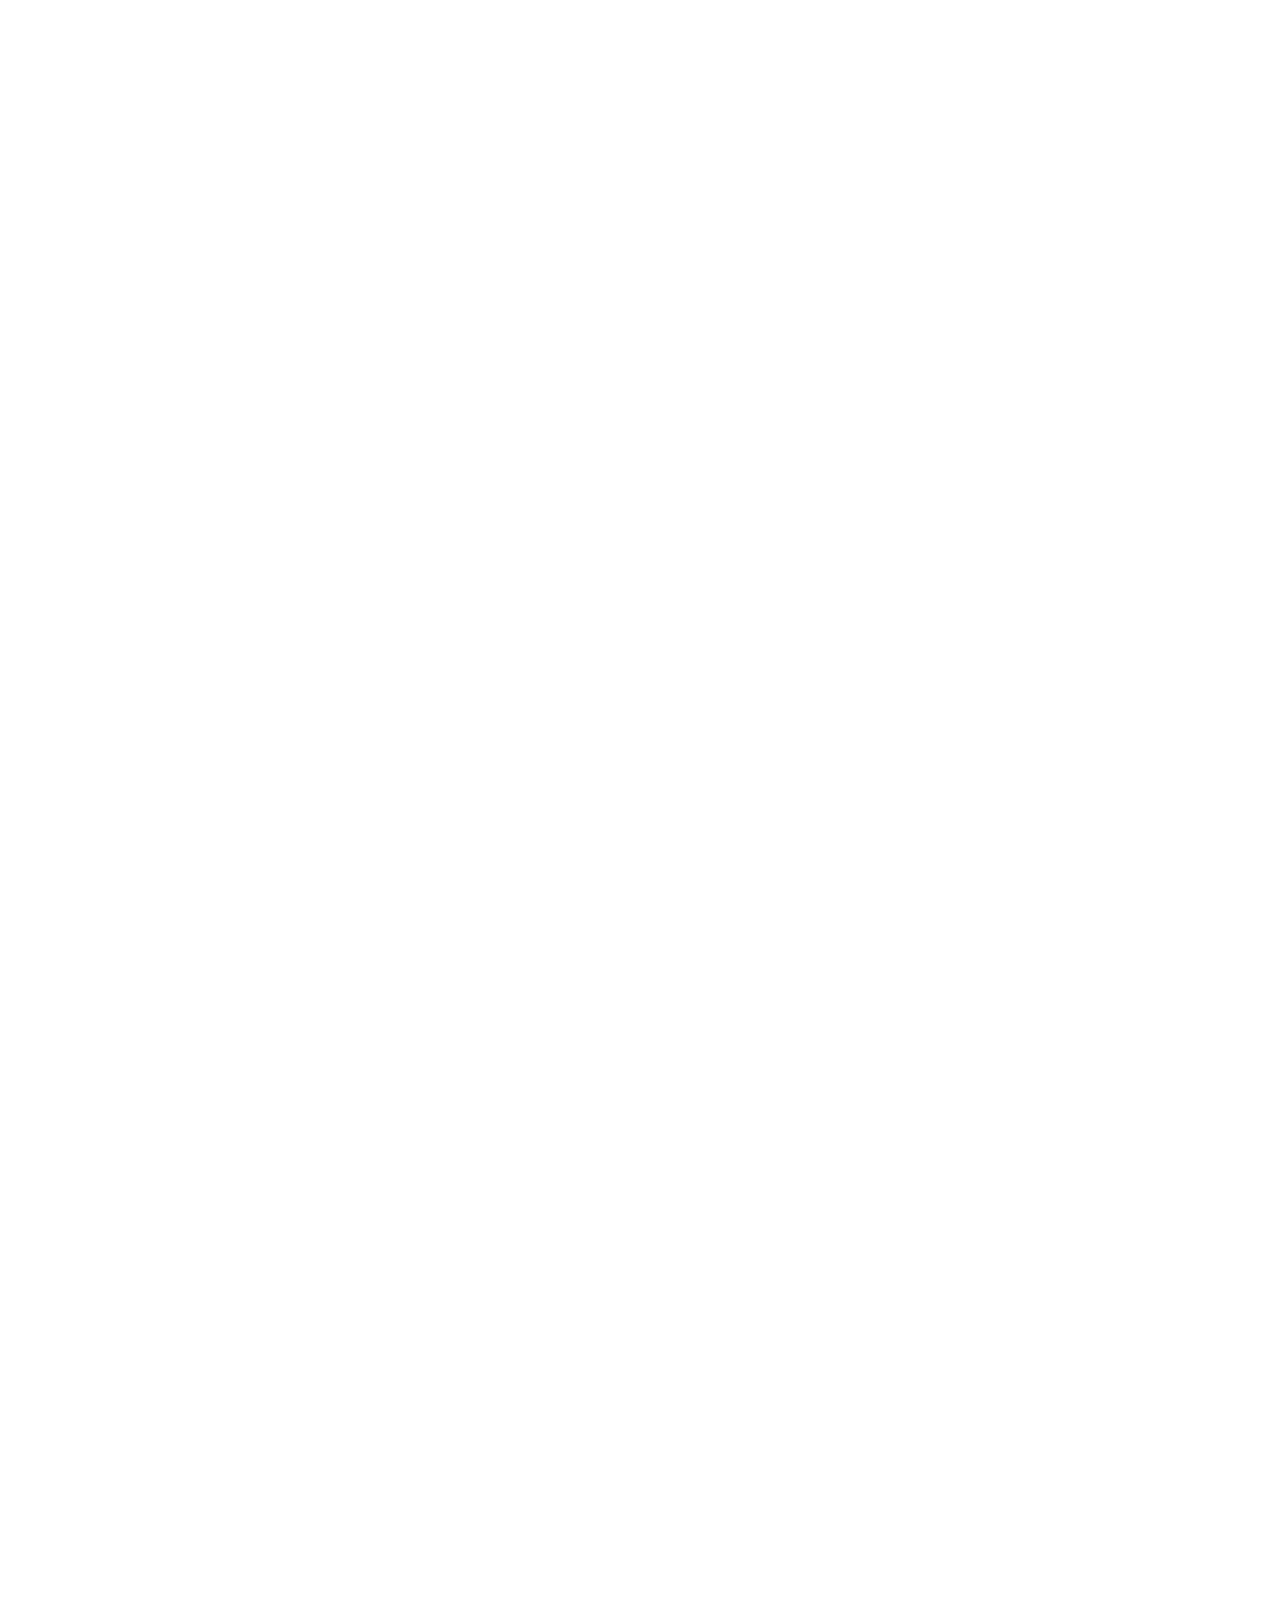
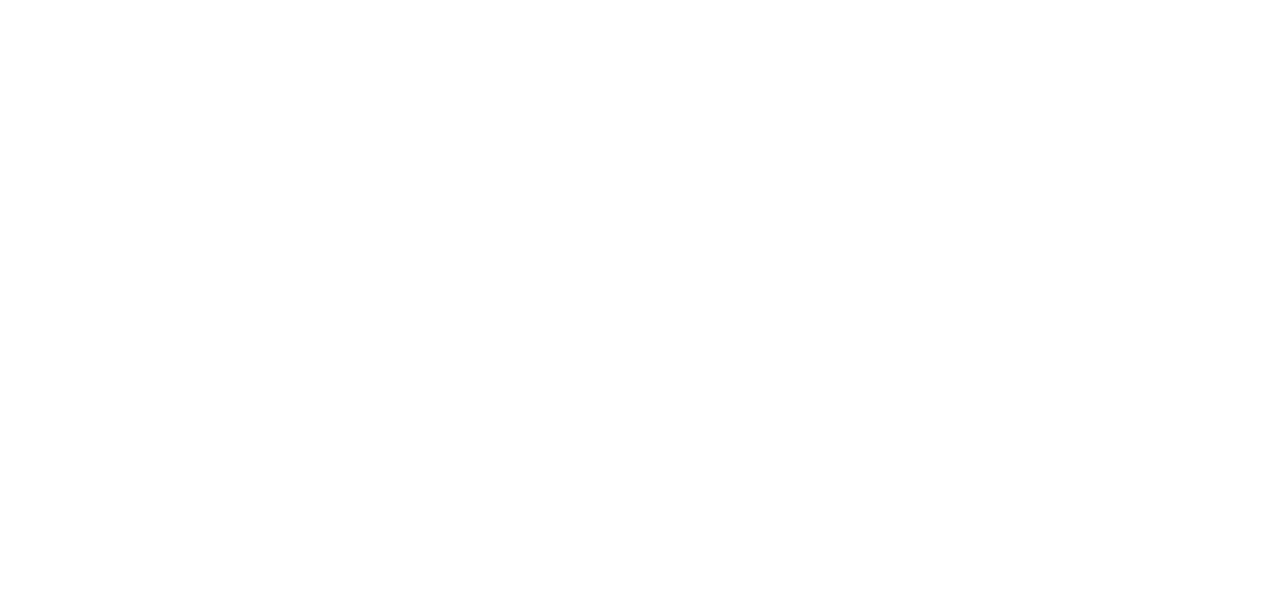
==== commit 1fc3e4e5: "try not to load the images a whole bunch" ====
--- a/index.html
+++ b/index.html
@@ -63,9 +63,12 @@
 
 
 			function init(){
-				var img = new Image();
-				img.onload = imageLoaded;
-				img.src = images[currImg];
+
+				for(var i = 0; i < images.length; i++) {
+					var img = new Image();
+					img.src = images[i];
+				}
+				main();
 			}
 
 			function imageLoaded(){
